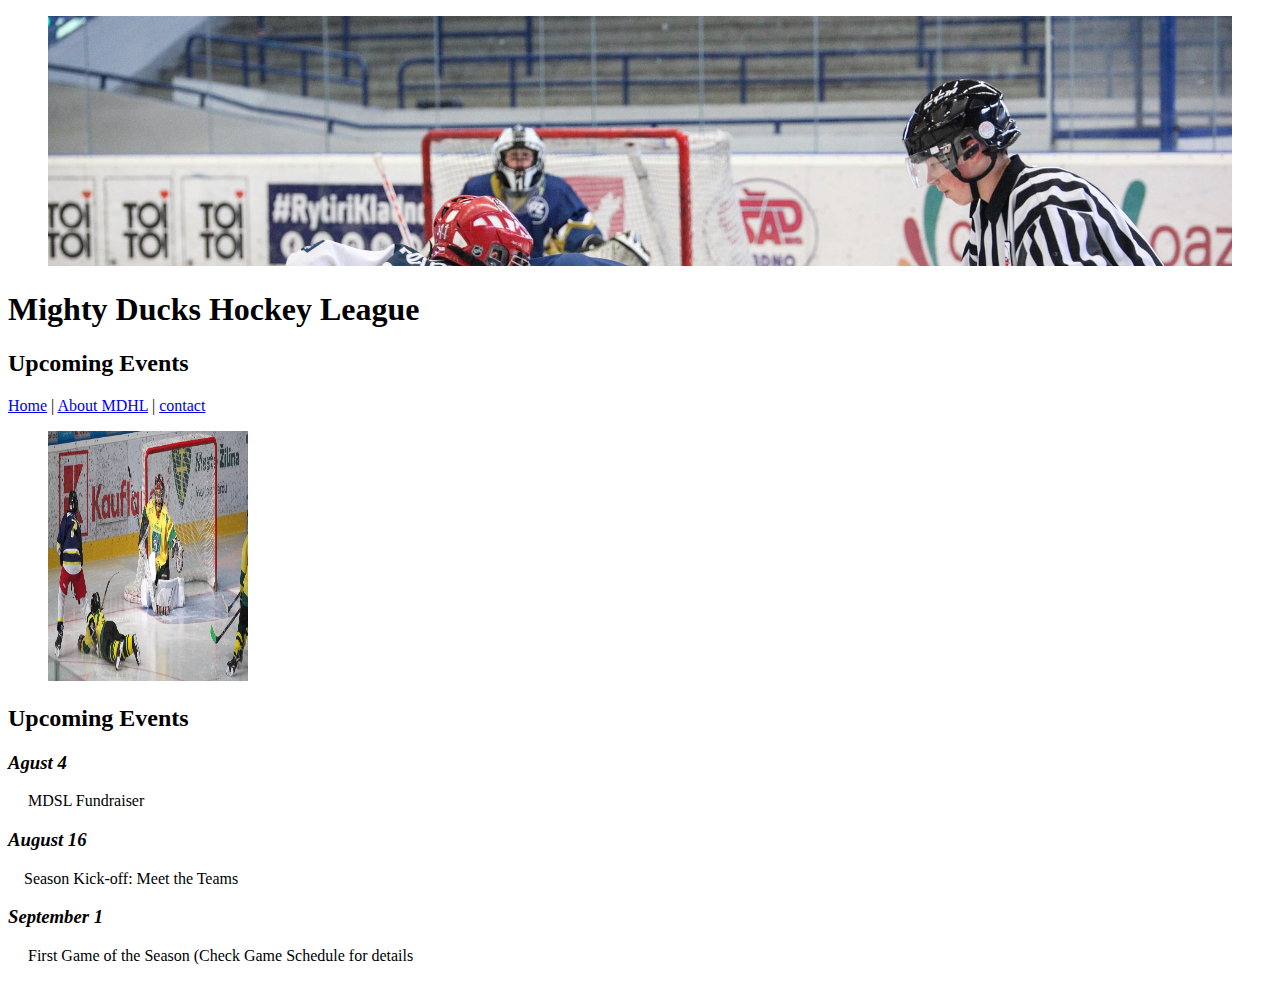
==== index.html @ 1ed39551 "files css" ====
<!DOCTYPE html>
<html lang="en">
  <head>
    <meta charset="UTF-8" />
    <meta http-equiv="X-UA-Compatible" content="IE=edge" />
    <meta name="viewport" content="width=device-width, initial-scale=1.0" />
    <title>Ducks Hockey League</title>
    <link
      rel="shortcut icon"
      href="./img/design1_image1.jpg"
      type="image/x-icon"
    />
    <link rel="stylesheet" href="./css/style1.css">
    <!--<link rel="stylesheet" href="./css/style2.css">-->
    <!--<link rel="stylesheet" href="./css/style3.css">-->
  </head>

  <body>
    <header>
      <figure>
        <img id="banner"
          src="./img/design1_image1.jpg"
          alt="Mighty Ducks Hockey League"
        />
      </figure>

      <h1>Mighty Ducks Hockey League</h1>
      <h2>Upcoming Events</h2>

    </header>
      <nav>
        <a href="./index.html">Home</a> |
        <a href="./about.html">About MDHL</a> |
        <a href="./contact.html">contact</a>
      </nav>
    <main>
      <section>
        <figure>
          <img src="./img/design1_image2.jpg" alt="imagen" width="200" height="250" />
        </figure>
        <h2>Upcoming Events</h2>
      </section>

      <article>
        <h3><i>Agust 4</i></h3>
        <p>&emsp; MDSL Fundraiser</p>
      </article>

      <article>
        <h3><i>August 16</i></h3>
        <p>&emsp;Season Kick-off: Meet the Teams</p>
      </article>

      <article>
        <h3><i>September 1</i></h3>
        <p>&emsp; First Game of the Season (Check Game Schedule for details</p>
      </article>
    </main>

    <footer></footer>
  </body>
</html>
---- css/style1.css ----
header{
    vertical-align:middle; 
    display:inline;
}

#banner{
    width: 100%;
    height: 250px;
    object-fit: cover; 
    object-position: -20% 0;
    
}
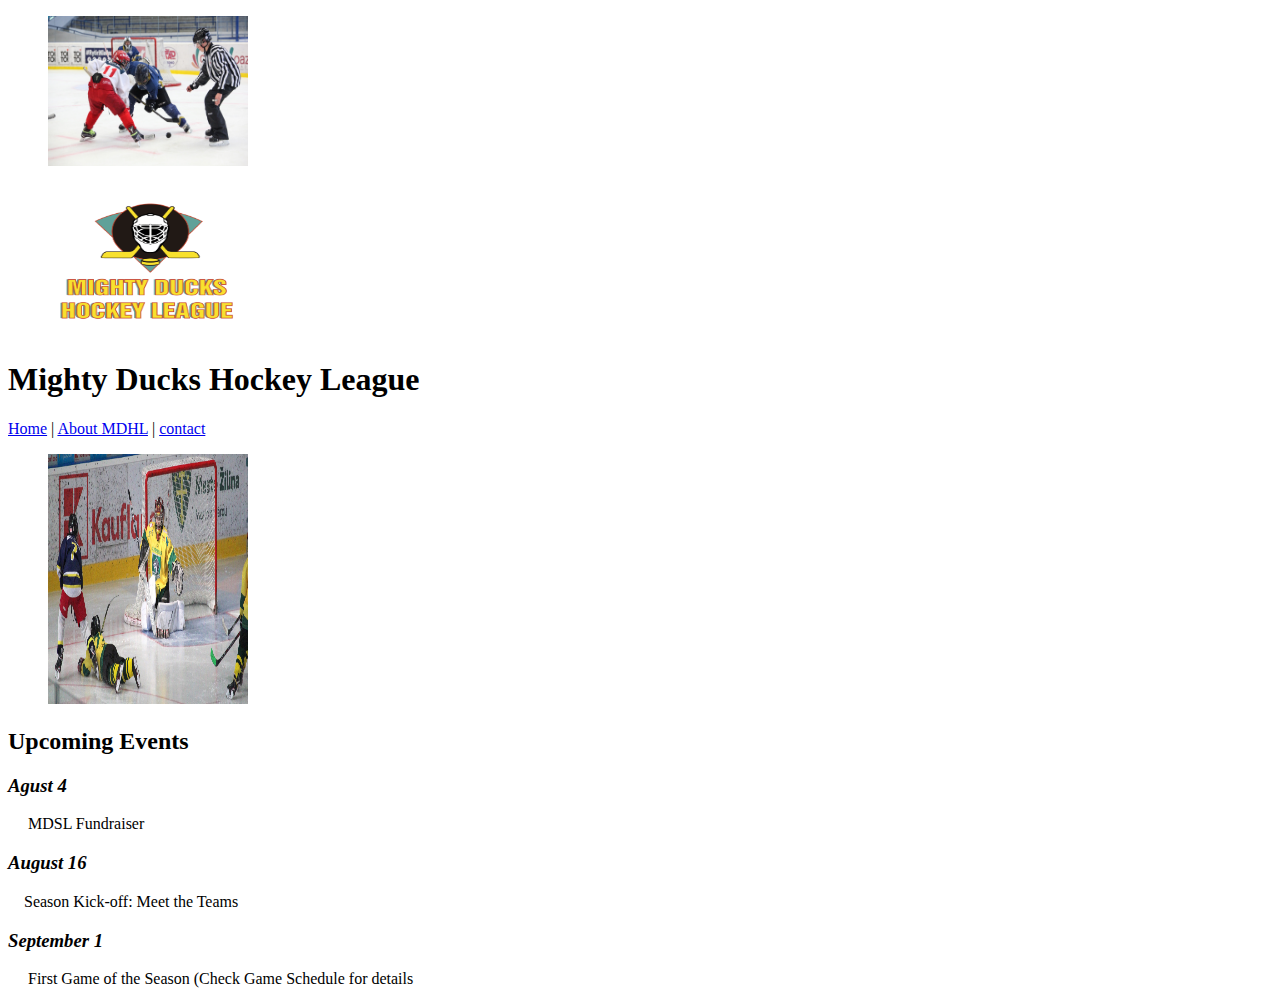
==== commit 6b527c7b: "correccion" ====
--- a/index.html
+++ b/index.html
@@ -7,32 +7,38 @@
     <title>Ducks Hockey League</title>
     <link
       rel="shortcut icon"
-      href="./img/design1_image1.jpg"
+      href="./img/LogoMightyducks01.png"
       type="image/x-icon"
     />
-    <link rel="stylesheet" href="./css/style1.css">
-    <!--<link rel="stylesheet" href="./css/style2.css">-->
-    <!--<link rel="stylesheet" href="./css/style3.css">-->
   </head>
 
   <body>
     <header>
       <figure>
-        <img id="banner"
+        <img
           src="./img/design1_image1.jpg"
           alt="Mighty Ducks Hockey League"
+          width="200"
+          height="150"
+        />
+      </figure>
+      <figure>
+        <img
+          src="./img/Logo-Mighty-ducks-01.png"
+          alt="Mighty Ducks Hockey League"
+          width="200"
+          height="150"
         />
       </figure>
 
       <h1>Mighty Ducks Hockey League</h1>
-      <h2>Upcoming Events</h2>
-
-    </header>
       <nav>
         <a href="./index.html">Home</a> |
         <a href="./about.html">About MDHL</a> |
         <a href="./contact.html">contact</a>
       </nav>
+    </header>
+
     <main>
       <section>
         <figure>
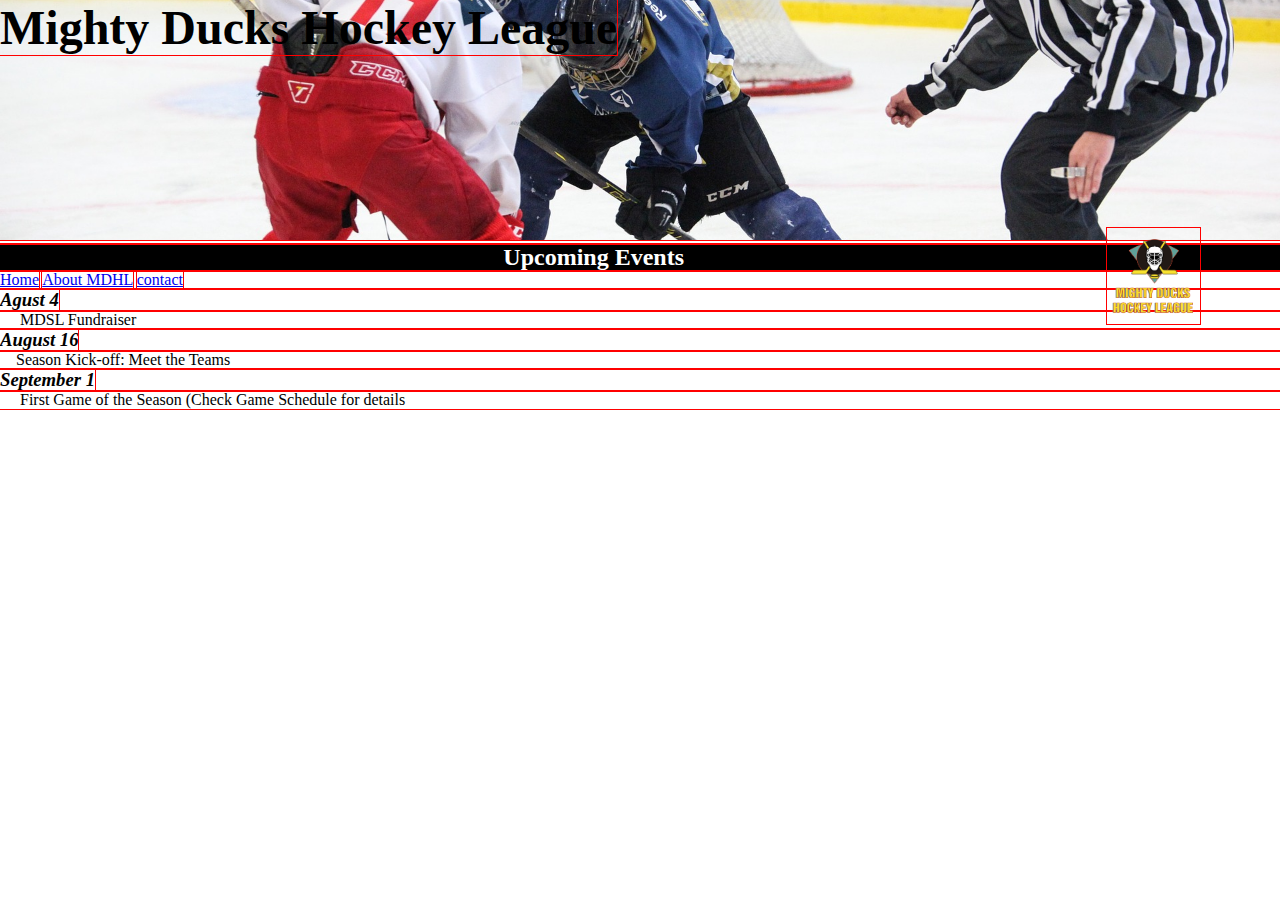
==== commit 6e266451: "progress" ====
--- a/index.html
+++ b/index.html
@@ -10,42 +10,41 @@
       href="./img/LogoMightyducks01.png"
       type="image/x-icon"
     />
+    <link rel="stylesheet" href="./css/style1.css">
+    <link rel="stylesheet" href="./css/style2.css">
+    <link rel="stylesheet" href="./css/style3.css">
   </head>
 
   <body>
     <header>
       <figure>
-        <img
+        <h1>Mighty Ducks Hockey League</h1>
+        <img id="banner"
           src="./img/design1_image1.jpg"
           alt="Mighty Ducks Hockey League"
-          width="200"
-          height="150"
         />
+        
       </figure>
+    </header>
+
+    <section>
       <figure>
-        <img
-          src="./img/Logo-Mighty-ducks-01.png"
-          alt="Mighty Ducks Hockey League"
-          width="200"
-          height="150"
-        />
+        <img id= "logo" src="./img/LogoMightyducks01.png" alt="logo"  />
       </figure>
+      <h2>Upcoming Events</h2>
+    </section>
 
-      <h1>Mighty Ducks Hockey League</h1>
+      
+
+
+
+    <main>
+      
       <nav>
-        <a href="./index.html">Home</a> |
-        <a href="./about.html">About MDHL</a> |
+        <a href="./index.html">Home</a> 
+        <a href="./about.html">About MDHL</a> 
         <a href="./contact.html">contact</a>
       </nav>
-    </header>
-
-    <main>
-      <section>
-        <figure>
-          <img src="./img/design1_image2.jpg" alt="imagen" width="200" height="250" />
-        </figure>
-        <h2>Upcoming Events</h2>
-      </section>
 
       <article>
         <h3><i>Agust 4</i></h3>
@@ -63,6 +62,6 @@
       </article>
     </main>
 
-    <footer></footer>
+ 
   </body>
 </html>
--- a/css/style1.css
+++ b/css/style1.css
@@ -0,0 +1,115 @@
+/*normalizar el documeno*/
+*{
+    font-family: "Comic Sans MS"; /**/
+    outline: 1px solid red; /* ver los margenes de los objetos*/
+    margin: 0;
+    padding: 0;
+    box-sizing: border-box;
+}
+/*banner*/
+figure{
+    position: relative;
+
+    
+}
+#banner{
+    width: 100%;
+    height: 15em;
+    object-fit: cover;
+}
+    
+h1{
+    position: absolute;
+    font-size: 3em;
+    text-align: left;
+    
+}
+
+/*logo*/
+h2{
+    background-color: black;
+    color: white;
+    text-align: center;
+}
+img#logo{
+    height: 6em;
+    float: right;
+    position:relative;
+    top: -1em;
+    left:-5em;
+
+ }
+
+ nav{
+    display: block;
+ }
+
+ h3{
+    font-weight: bold;
+ }
+
+/* #banner{
+    width: 100%;
+    height: 250px;
+    object-fit: cover; 
+    object-position: -10% 0;
+    
+    
+} */
+
+/* section{
+    background-color: black;
+    margin-left: 20%;
+    margin-right: 20%;
+}
+h2{
+    color: white;
+}
+img{
+    width: 30px; height: 37px; object-fit: cover; object-position: 100% 0;
+} */
+
+/* h2{
+    background-color: black;
+    color: white;
+    text-align: center;
+    padding: 5px;
+    position: absolute;
+    width: 100%;
+}
+
+figure{
+    position: relative;
+    text-align: right;
+}
+
+section{
+    position: relative;
+    text-align: right;
+}
+div{
+    position: relative;
+    text-align: right;
+}
+.logo
+{
+    width: 10em;
+    height: 10em;
+    object-fit: cover;
+} */
+
+/* 
+aside {
+    width: 30%;
+    height: 100%;
+    padding-left: 15px;
+    margin-left: 15px;
+    float: left;
+    font-style: italic;
+  }
+main{
+    padding-left: 35%;
+}
+p{
+    margin-left: 1em;
+} */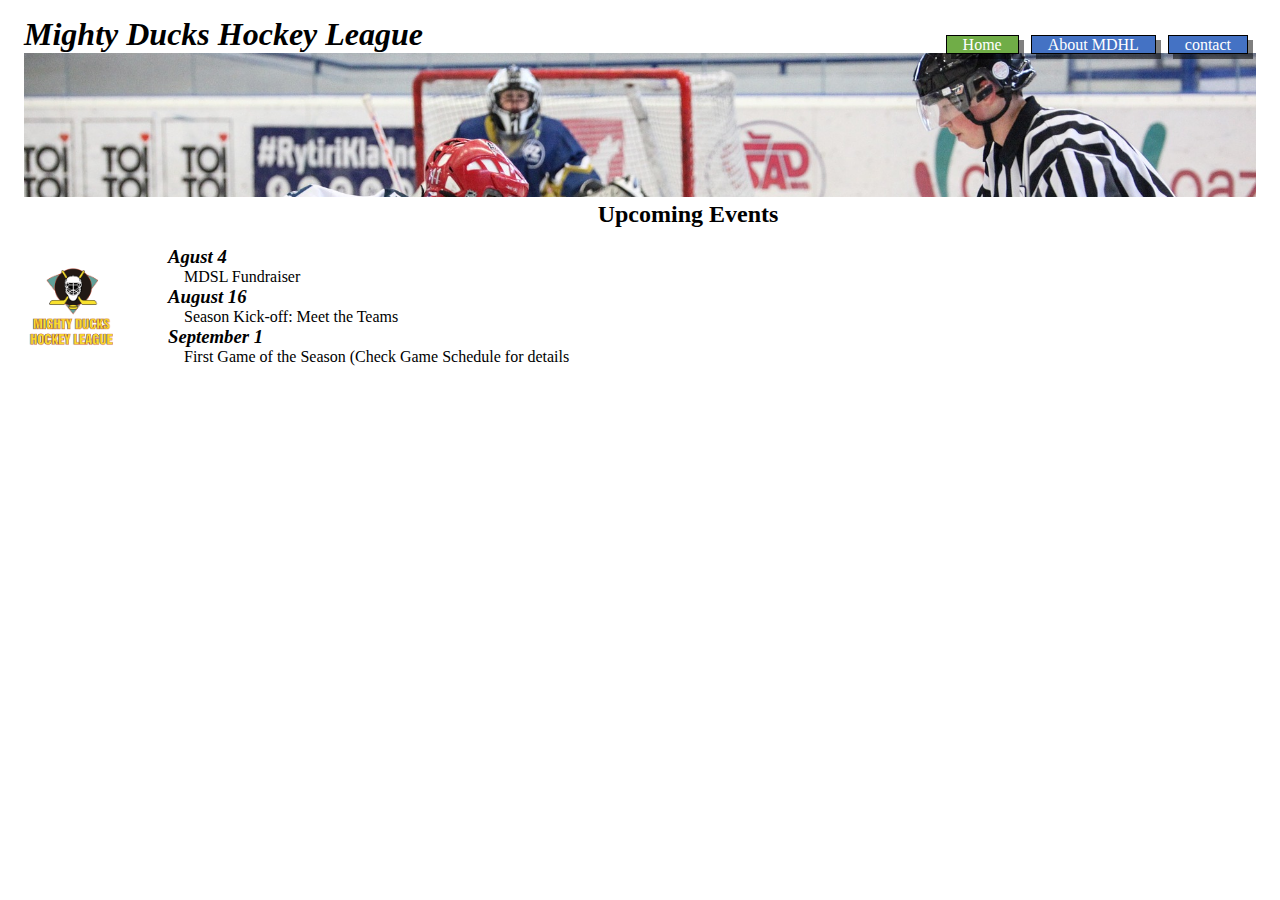
==== commit 80d4d5b3: "style 1 y 2" ====
--- a/index.html
+++ b/index.html
@@ -6,60 +6,68 @@
     <meta name="viewport" content="width=device-width, initial-scale=1.0" />
     <title>Ducks Hockey League</title>
     <link
+
       rel="shortcut icon"
       href="./img/LogoMightyducks01.png"
       type="image/x-icon"
     />
-    <link rel="stylesheet" href="./css/style1.css">
+    <!-- <link rel="stylesheet" href="./css/style1.css"> -->
     <link rel="stylesheet" href="./css/style2.css">
-    <link rel="stylesheet" href="./css/style3.css">
+    <!-- <link rel="stylesheet" href="./css/style3.css"> -->
   </head>
 
   <body>
     <header>
+      <h1>Mighty Ducks Hockey League</h1>
       <figure>
-        <h1>Mighty Ducks Hockey League</h1>
         <img id="banner"
           src="./img/design1_image1.jpg"
           alt="Mighty Ducks Hockey League"
         />
         
       </figure>
-    </header>
-
-    <section>
+<section>
       <figure>
         <img id= "logo" src="./img/LogoMightyducks01.png" alt="logo"  />
       </figure>
       <h2>Upcoming Events</h2>
     </section>
 
-      
-
-
+    </header>
 
     <main>
-      
+   <aside>
       <nav>
         <a href="./index.html">Home</a> 
         <a href="./about.html">About MDHL</a> 
         <a href="./contact.html">contact</a>
       </nav>
+    </aside>
+
+
+
+
+
+
+    
+    <div>
 
       <article>
         <h3><i>Agust 4</i></h3>
-        <p>&emsp; MDSL Fundraiser</p>
+        <p>MDSL Fundraiser</p>
       </article>
 
       <article>
         <h3><i>August 16</i></h3>
-        <p>&emsp;Season Kick-off: Meet the Teams</p>
+        <p>Season Kick-off: Meet the Teams</p>
       </article>
 
       <article>
         <h3><i>September 1</i></h3>
-        <p>&emsp; First Game of the Season (Check Game Schedule for details</p>
+        <p>First Game of the Season (Check Game Schedule for details</p>
       </article>
+    </div>
+      
     </main>
 
  
--- a/css/style1.css
+++ b/css/style1.css
@@ -1,115 +1,81 @@
-/*normalizar el documeno*/
+
 *{
+    /*normalizar el documeno*/
+    margin: 0px;
+    padding: 0px;
+    box-sizing: border-box;
+
     font-family: "Comic Sans MS"; /**/
-    outline: 1px solid red; /* ver los margenes de los objetos*/
-    margin: 0;
-    padding: 0;
-    box-sizing: border-box;
-}
-/*banner*/
-figure{
-    position: relative;
 
-    
-}
-#banner{
-    width: 100%;
-    height: 15em;
-    object-fit: cover;
-}
-    
-h1{
-    position: absolute;
-    font-size: 3em;
-    text-align: left;
+    /*Check element*/
+    /* outline: 1px solid red;  */
     
 }
 
+body{
+    margin: 10% 15%;
+}
+/*banner*/
+#banner{
+    width: 100%; 
+    height: 9em; 
+    object-fit:cover;
+    object-position: 0% 15%;
+    
+}
+header>h1{
+    position: fixed;
+    background-color: rgba(255, 255, 255, 0.4);
+    width: 70%;
+}
+
 /*logo*/
-h2{
-    background-color: black;
-    color: white;
-    text-align: center;
-}
-img#logo{
+
+#logo{
     height: 6em;
     float: right;
     position:relative;
     top: -1em;
-    left:-5em;
+    left:-3em;
 
  }
-
- nav{
-    display: block;
- }
-
- h3{
-    font-weight: bold;
- }
-
-/* #banner{
-    width: 100%;
-    height: 250px;
-    object-fit: cover; 
-    object-position: -10% 0;
-    
-    
-} */
-
-/* section{
-    background-color: black;
-    margin-left: 20%;
-    margin-right: 20%;
-}
-h2{
-    color: white;
-}
-img{
-    width: 30px; height: 37px; object-fit: cover; object-position: 100% 0;
-} */
-
-/* h2{
+ h2{
     background-color: black;
     color: white;
     text-align: center;
-    padding: 5px;
-    position: absolute;
-    width: 100%;
+    margin-bottom: 1em;
 }
 
-figure{
-    position: relative;
-    text-align: right;
+
+
+
+
+/*ASIDE*/
+aside{
+    float:left;
+    width: 25%;
+    
 }
 
-section{
-    position: relative;
-    text-align: right;
+nav>a{
+    display: block;
+    margin-bottom: 1.5em;
 }
+
+/*CONTENT*/
 div{
-    position: relative;
-    text-align: right;
+    width: 75%;
+    margin-left: 25%;
+    
 }
-.logo
-{
-    width: 10em;
-    height: 10em;
-    object-fit: cover;
-} */
 
-/* 
-aside {
-    width: 30%;
-    height: 100%;
-    padding-left: 15px;
-    margin-left: 15px;
-    float: left;
-    font-style: italic;
-  }
-main{
-    padding-left: 35%;
-}
-p{
+ div h3{
+    font-weight: bold;
+ } 
+ div p{
     margin-left: 1em;
-} */+ }
+
+
+
+
--- a/css/style2.css
+++ b/css/style2.css
@@ -0,0 +1,80 @@
+*{
+    /*normalizar el documeno*/
+    margin: 0px;
+    padding: 0px;
+    box-sizing: border-box;
+
+    font-family: "Comic Sans MS"; /**/
+
+    /*Check element*/
+    /* outline: 1px solid red;  */
+    
+}
+
+body{
+    margin: 1em 1.5em;
+}
+/*banner*/
+#banner{
+    width: 100%; 
+    height: 9em; 
+    object-fit:cover;
+    object-position: 0% 15%;
+    
+}
+body h1{
+    font-style: oblique;
+}
+
+h2 {
+    text-align: center;
+}
+
+/*MENU*/
+aside{
+    text-align: right;
+    position:relative;
+    top: -12em;
+ 
+}
+nav{
+    display: inline;
+    text-align: right;
+}
+nav>a{
+    border: 1px solid black;
+    box-shadow: 5px 5px 0px  rgba(0, 0, 0, 0.5);
+    padding-left: 1em;
+    padding-right: 1em;
+    margin-right: 0.5em;
+    background-color: #4472C4;
+    color: white;
+    text-decoration:none;
+}
+nav>a:first-of-type{
+    background-color: #70AD47;
+}
+/*logo*/
+
+#logo{
+    width: 6em;
+    float: left; 
+    position:relative; 
+    top: 3.5em;
+    left:0em;
+
+ }
+/*CONTENT*/
+div{
+    
+    width: 70%;
+    margin-left: 9em;
+    
+}
+
+ div h3{
+    font-weight: bold;
+ } 
+ div p{
+    margin-left: 1em;
+ }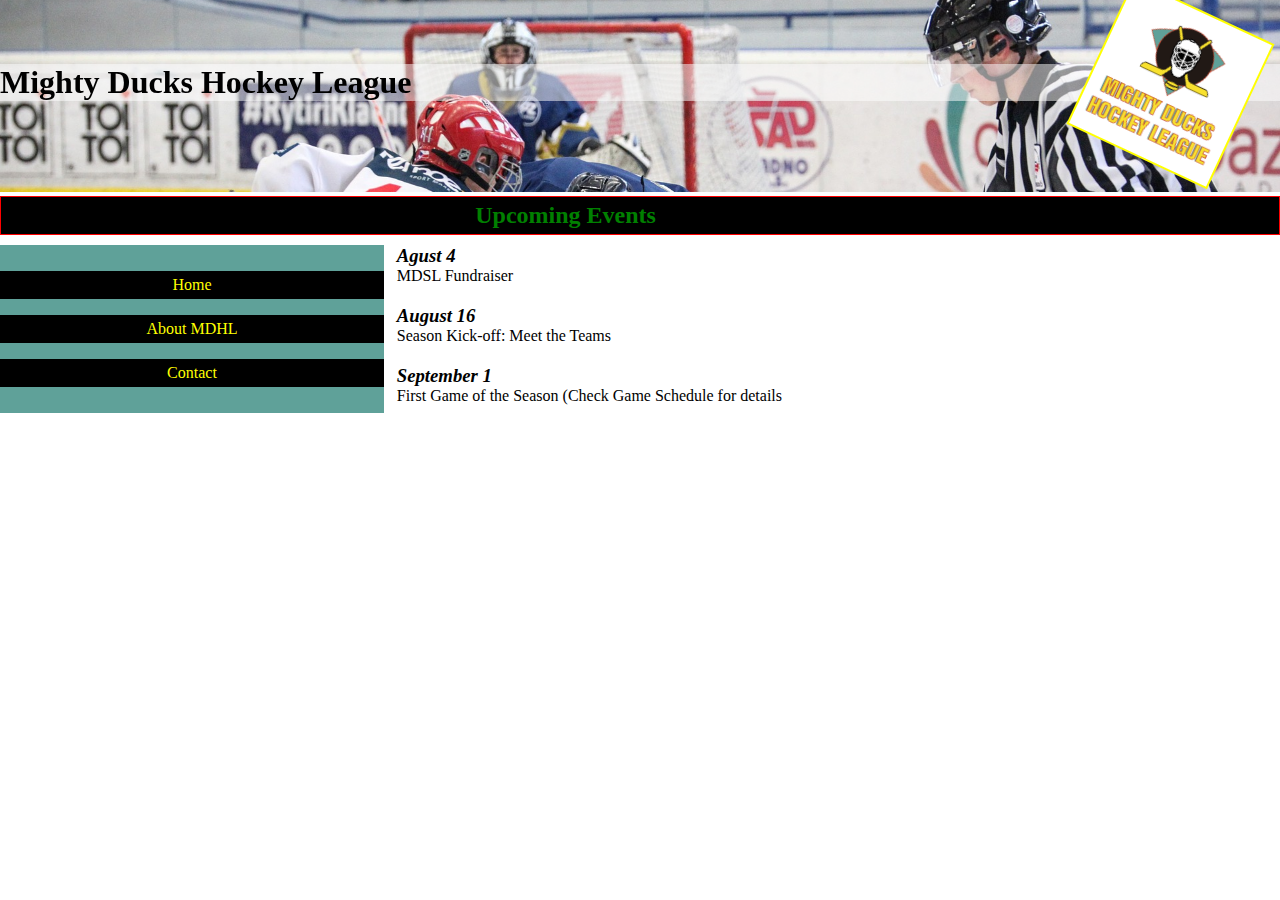
==== commit e9714ebc: "Style 3" ====
--- a/index.html
+++ b/index.html
@@ -12,8 +12,8 @@
       type="image/x-icon"
     />
     <!-- <link rel="stylesheet" href="./css/style1.css"> -->
-    <link rel="stylesheet" href="./css/style2.css">
-    <!-- <link rel="stylesheet" href="./css/style3.css"> -->
+    <!-- <link rel="stylesheet" href="./css/style2.css"> -->
+    <link rel="stylesheet" href="./css/style3.css">
   </head>
 
   <body>
@@ -40,7 +40,7 @@
       <nav>
         <a href="./index.html">Home</a> 
         <a href="./about.html">About MDHL</a> 
-        <a href="./contact.html">contact</a>
+        <a href="./contact.html">Contact</a>
       </nav>
     </aside>
 
--- a/css/style2.css
+++ b/css/style2.css
@@ -29,7 +29,9 @@
 h2 {
     text-align: center;
 }
-
+section{
+    border: 1px solid black;
+}
 /*MENU*/
 aside{
     text-align: right;
--- a/css/style3.css
+++ b/css/style3.css
@@ -0,0 +1,99 @@
+*{
+    /*normalizar el documeno*/
+    margin: 0px;
+    padding: 0px;
+    box-sizing: border-box;
+
+    font-family: "Comic Sans MS"; /**/
+
+    /*Check element*/
+    /* outline: 1px solid red; */
+    background-color: white;
+    
+}
+/*BANNER*/
+#banner{
+    width: 100%; 
+    height: 12em; 
+    object-fit:cover;
+    object-position: 0% 15%;
+    
+}
+header>h1{
+    position: fixed;
+    background-color: rgba(255, 255, 255, 0.5);
+    margin-right: 50%;
+    width: 100%;
+    text-align: left;
+    margin-top: 5%;
+}
+/*LOGO*/
+#logo{
+    height: 10em;
+    float: right;
+    position:relative;
+    top: -12em;
+    left:-2em;
+    rotate: 25deg;
+    border: 2px solid yellow;
+
+ }
+/*TITLE*/
+section h2{
+    text-align: center;
+    color:green;
+    background-color: black;
+    padding: 0.2em;
+    border: 1px solid red;
+}
+
+main{
+    display:inline;
+}
+
+/*MENU*/
+aside{
+    width:30%;
+    float:left;
+    
+}
+aside > nav{
+    /* transform: rotate(-90deg); */
+    /* display:inline; */
+    display: block
+    
+}
+nav {
+    
+    background:#5FA199;
+    padding: 10px 0px;
+    display: block
+    /* float: right; */
+    
+    /* top: 47%; */
+    /* left:-30%; */
+    /* text-align: left; */
+
+}
+nav>a{
+    padding: 5px;
+    margin: 1em 0em 1em 0em;
+    font-size: 1em;
+    color: yellow;
+    text-decoration: none;
+    background-color:black;
+    display: block;
+    text-align: center;
+        
+    
+    
+}
+
+div{
+    margin-left: 31%;    
+    margin-top: 10px;
+
+}
+div p{
+    margin-bottom: 20px;
+}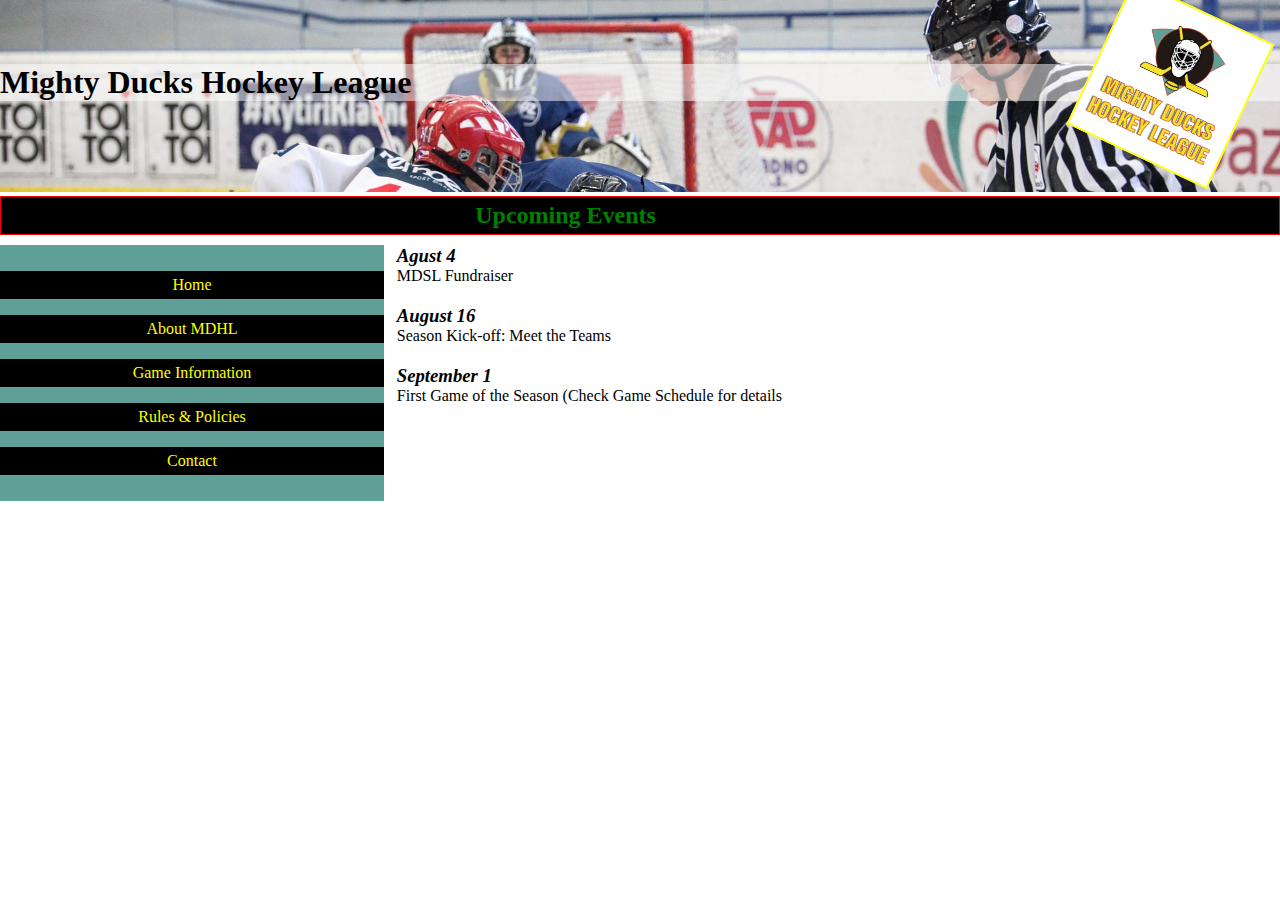
==== commit 4776767e: "tp3 contenido" ====
--- a/index.html
+++ b/index.html
@@ -6,70 +6,60 @@
     <meta name="viewport" content="width=device-width, initial-scale=1.0" />
     <title>Ducks Hockey League</title>
     <link
-
       rel="shortcut icon"
       href="./img/LogoMightyducks01.png"
       type="image/x-icon"
     />
     <!-- <link rel="stylesheet" href="./css/style1.css"> -->
     <!-- <link rel="stylesheet" href="./css/style2.css"> -->
-    <link rel="stylesheet" href="./css/style3.css">
+    <link rel="stylesheet" href="./css/style3.css" />
   </head>
 
   <body>
     <header>
       <h1>Mighty Ducks Hockey League</h1>
       <figure>
-        <img id="banner"
+        <img
+          id="banner"
           src="./img/design1_image1.jpg"
           alt="Mighty Ducks Hockey League"
         />
-        
       </figure>
-<section>
-      <figure>
-        <img id= "logo" src="./img/LogoMightyducks01.png" alt="logo"  />
-      </figure>
-      <h2>Upcoming Events</h2>
-    </section>
-
+      <section>
+        <figure>
+          <img id="logo" src="./img/LogoMightyducks01.png" alt="logo" />
+        </figure>
+        <h2>Upcoming Events</h2>
+      </section>
     </header>
 
     <main>
-   <aside>
-      <nav>
-        <a href="./index.html">Home</a> 
-        <a href="./about.html">About MDHL</a> 
-        <a href="./contact.html">Contact</a>
-      </nav>
-    </aside>
+      <aside>
+        <nav>
+          <a href="./index.html">Home</a>
+          <a href="./about.html">About MDHL</a>
+          <a href="./game.html">Game Information</a>
+          <a href="./rules.html">Rules &amp Policies </a>
+          <a href="./contact.html">Contact</a>
+        </nav>
+      </aside>
 
+      <div>
+        <article>
+          <h3><i>Agust 4</i></h3>
+          <p>MDSL Fundraiser</p>
+        </article>
 
+        <article>
+          <h3><i>August 16</i></h3>
+          <p>Season Kick-off: Meet the Teams</p>
+        </article>
 
-
-
-
-    
-    <div>
-
-      <article>
-        <h3><i>Agust 4</i></h3>
-        <p>MDSL Fundraiser</p>
-      </article>
-
-      <article>
-        <h3><i>August 16</i></h3>
-        <p>Season Kick-off: Meet the Teams</p>
-      </article>
-
-      <article>
-        <h3><i>September 1</i></h3>
-        <p>First Game of the Season (Check Game Schedule for details</p>
-      </article>
-    </div>
-      
+        <article>
+          <h3><i>September 1</i></h3>
+          <p>First Game of the Season (Check Game Schedule for details</p>
+        </article>
+      </div>
     </main>
-
- 
   </body>
 </html>
--- a/css/style1.css
+++ b/css/style1.css
@@ -1,81 +1,67 @@
+* {
+  /*normalizar el documeno*/
+  margin: 0px;
+  padding: 0px;
+  box-sizing: border-box;
 
-*{
-    /*normalizar el documeno*/
-    margin: 0px;
-    padding: 0px;
-    box-sizing: border-box;
+  font-family: 'Comic Sans MS'; /**/
 
-    font-family: "Comic Sans MS"; /**/
-
-    /*Check element*/
-    /* outline: 1px solid red;  */
-    
+  /*Check element*/
+  /* outline: 1px solid red;  */
 }
 
-body{
-    margin: 10% 15%;
+body {
+  margin: 10% 15%;
 }
 /*banner*/
-#banner{
-    width: 100%; 
-    height: 9em; 
-    object-fit:cover;
-    object-position: 0% 15%;
-    
+#banner {
+  width: 100%;
+  height: 9em;
+  object-fit: cover;
+  object-position: 0% 15%;
 }
-header>h1{
-    position: fixed;
-    background-color: rgba(255, 255, 255, 0.4);
-    width: 70%;
+header > h1 {
+  position: fixed;
+  background-color: rgba(255, 255, 255, 0.4);
+  width: 70%;
 }
 
 /*logo*/
 
-#logo{
-    height: 6em;
-    float: right;
-    position:relative;
-    top: -1em;
-    left:-3em;
-
- }
- h2{
-    background-color: black;
-    color: white;
-    text-align: center;
-    margin-bottom: 1em;
+#logo {
+  height: 6em;
+  float: right;
+  position: relative;
+  top: -1em;
+  left: -3em;
+}
+h2 {
+  background-color: black;
+  color: white;
+  text-align: center;
+  margin-bottom: 1em;
 }
 
-
-
-
-
 /*ASIDE*/
-aside{
-    float:left;
-    width: 25%;
-    
+aside {
+  float: left;
+  width: 25%;
 }
 
-nav>a{
-    display: block;
-    margin-bottom: 1.5em;
+nav > a {
+  display: block;
+  margin-bottom: 1.5em;
 }
 
 /*CONTENT*/
-div{
-    width: 75%;
-    margin-left: 25%;
-    
+div {
+  width: 75%;
+  margin-left: 25%;
 }
 
- div h3{
-    font-weight: bold;
- } 
- div p{
-    margin-left: 1em;
- }
-
-
-
-
+div h3 {
+  font-weight: bold;
+}
+div p {
+  margin-left: 1em;
+}
--- a/css/style2.css
+++ b/css/style2.css
@@ -1,82 +1,76 @@
-*{
-    /*normalizar el documeno*/
-    margin: 0px;
-    padding: 0px;
-    box-sizing: border-box;
-
-    font-family: "Comic Sans MS"; /**/
-
-    /*Check element*/
-    /* outline: 1px solid red;  */
-    
-}
-
-body{
-    margin: 1em 1.5em;
-}
-/*banner*/
-#banner{
-    width: 100%; 
-    height: 9em; 
-    object-fit:cover;
-    object-position: 0% 15%;
-    
-}
-body h1{
-    font-style: oblique;
-}
-
-h2 {
-    text-align: center;
-}
-section{
-    border: 1px solid black;
-}
-/*MENU*/
-aside{
-    text-align: right;
-    position:relative;
-    top: -12em;
- 
-}
-nav{
-    display: inline;
-    text-align: right;
-}
-nav>a{
-    border: 1px solid black;
-    box-shadow: 5px 5px 0px  rgba(0, 0, 0, 0.5);
-    padding-left: 1em;
-    padding-right: 1em;
-    margin-right: 0.5em;
-    background-color: #4472C4;
-    color: white;
-    text-decoration:none;
-}
-nav>a:first-of-type{
-    background-color: #70AD47;
-}
-/*logo*/
-
-#logo{
-    width: 6em;
-    float: left; 
-    position:relative; 
-    top: 3.5em;
-    left:0em;
-
- }
-/*CONTENT*/
-div{
-    
-    width: 70%;
-    margin-left: 9em;
-    
-}
-
- div h3{
-    font-weight: bold;
- } 
- div p{
-    margin-left: 1em;
- }+* {
+  /*normalizar el documeno*/
+  margin: 0px;
+  padding: 0px;
+  box-sizing: border-box;
+
+  font-family: 'Comic Sans MS'; /**/
+
+  /*Check element*/
+  /* outline: 1px solid red;  */
+}
+
+body {
+  margin: 1em 1.5em;
+}
+/*banner*/
+#banner {
+  width: 100%;
+  height: 9em;
+  object-fit: cover;
+  object-position: 0% 15%;
+}
+body h1 {
+  font-style: oblique;
+}
+
+h2 {
+  text-align: center;
+}
+section {
+  border: 1px solid black;
+}
+/*MENU*/
+aside {
+  text-align: right;
+  position: relative;
+  top: -12em;
+}
+nav {
+  display: inline;
+  text-align: right;
+}
+nav > a {
+  border: 1px solid black;
+  box-shadow: 5px 5px 0px rgba(0, 0, 0, 0.5);
+  padding-left: 1em;
+  padding-right: 1em;
+  margin-right: 0.5em;
+  background-color: #4472c4;
+  color: white;
+  text-decoration: none;
+}
+nav > a:first-of-type {
+  background-color: #70ad47;
+}
+/*logo*/
+
+#logo {
+  width: 6em;
+  float: left;
+  position: relative;
+  top: 3.5em;
+  left: 0em;
+}
+/*CONTENT*/
+div {
+  width: 70%;
+  margin-left: 9em;
+}
+
+div h3 {
+  font-weight: bold;
+}
+div p {
+  margin-left: 1em;
+}
--- a/css/style3.css
+++ b/css/style3.css
@@ -1,99 +1,98 @@
-*{
-    /*normalizar el documeno*/
-    margin: 0px;
-    padding: 0px;
-    box-sizing: border-box;
-
-    font-family: "Comic Sans MS"; /**/
-
-    /*Check element*/
-    /* outline: 1px solid red; */
-    background-color: white;
-    
-}
-/*BANNER*/
-#banner{
-    width: 100%; 
-    height: 12em; 
-    object-fit:cover;
-    object-position: 0% 15%;
-    
-}
-header>h1{
-    position: fixed;
-    background-color: rgba(255, 255, 255, 0.5);
-    margin-right: 50%;
-    width: 100%;
-    text-align: left;
-    margin-top: 5%;
-}
-/*LOGO*/
-#logo{
-    height: 10em;
-    float: right;
-    position:relative;
-    top: -12em;
-    left:-2em;
-    rotate: 25deg;
-    border: 2px solid yellow;
-
- }
-/*TITLE*/
-section h2{
-    text-align: center;
-    color:green;
-    background-color: black;
-    padding: 0.2em;
-    border: 1px solid red;
-}
-
-main{
-    display:inline;
-}
-
-/*MENU*/
-aside{
-    width:30%;
-    float:left;
-    
-}
-aside > nav{
-    /* transform: rotate(-90deg); */
-    /* display:inline; */
-    display: block
-    
-}
-nav {
-    
-    background:#5FA199;
-    padding: 10px 0px;
-    display: block
-    /* float: right; */
-    
-    /* top: 47%; */
-    /* left:-30%; */
-    /* text-align: left; */
-
-}
-nav>a{
-    padding: 5px;
-    margin: 1em 0em 1em 0em;
-    font-size: 1em;
-    color: yellow;
-    text-decoration: none;
-    background-color:black;
-    display: block;
-    text-align: center;
-        
-    
-    
-}
-
-div{
-    margin-left: 31%;    
-    margin-top: 10px;
-
-}
-div p{
-    margin-bottom: 20px;
+* {
+  /*normalizacion del documeno*/
+  margin: 0px;
+  padding: 0px;
+  box-sizing: border-box;
+
+  font-family: 'Comic Sans MS'; /**/
+
+  /*Check element*/
+  /* outline: 1px solid red; */
+  background-color: white;
+}
+
+
+/* table, th, td{
+  border:1px solid black;
+} */
+
+/*BANNER*/
+#banner {
+  width: 100%;
+  height: 12em;
+  object-fit: cover;
+  object-position: 0% 15%;
+}
+header > h1 {
+  position: absolute;
+  background-color: rgba(255, 255, 255, 0.5);
+  margin-right: 50%;
+  width: 100%;
+  text-align: left;
+  margin-top: 5%;
+}
+/*LOGO*/
+#logo {
+  height: 10em;
+  float: right;
+  position: relative;
+  top: -12em;
+  left: -2em;
+  rotate: 25deg;
+  border: 2px solid yellow;
+  
+}
+/*TITLE*/
+section h2 {
+  text-align: center;
+  color: green;
+  background-color: black;
+  padding: 0.2em;
+  border: 1px solid red;
+}
+
+main {
+  display: inline;
+}
+
+/*MENU*/
+aside {
+  width: 30%;
+  float: left;
+}
+aside > nav {
+  /* transform: rotate(-90deg); */
+  /* display:inline; */
+  display: block;
+}
+nav {
+  background: #5fa199;
+  padding: 10px 0px;
+  display: block;
+  /* float: right; */
+
+  /* top: 47%; */
+  /* left:-30%; */
+  /* text-align: left; */
+}
+nav > a {
+  padding: 5px;
+  margin: 1em 0em 1em 0em;
+  font-size: 1em;
+  color: yellow;
+  text-decoration: none;
+  background-color: black;
+  display: block;
+  text-align: center;
+}
+
+div {
+  margin-left: 31%;
+  margin-top: 10px;
+}
+div p {
+  margin-bottom: 20px;
+}
+li{
+  margin-left: 10%;
 }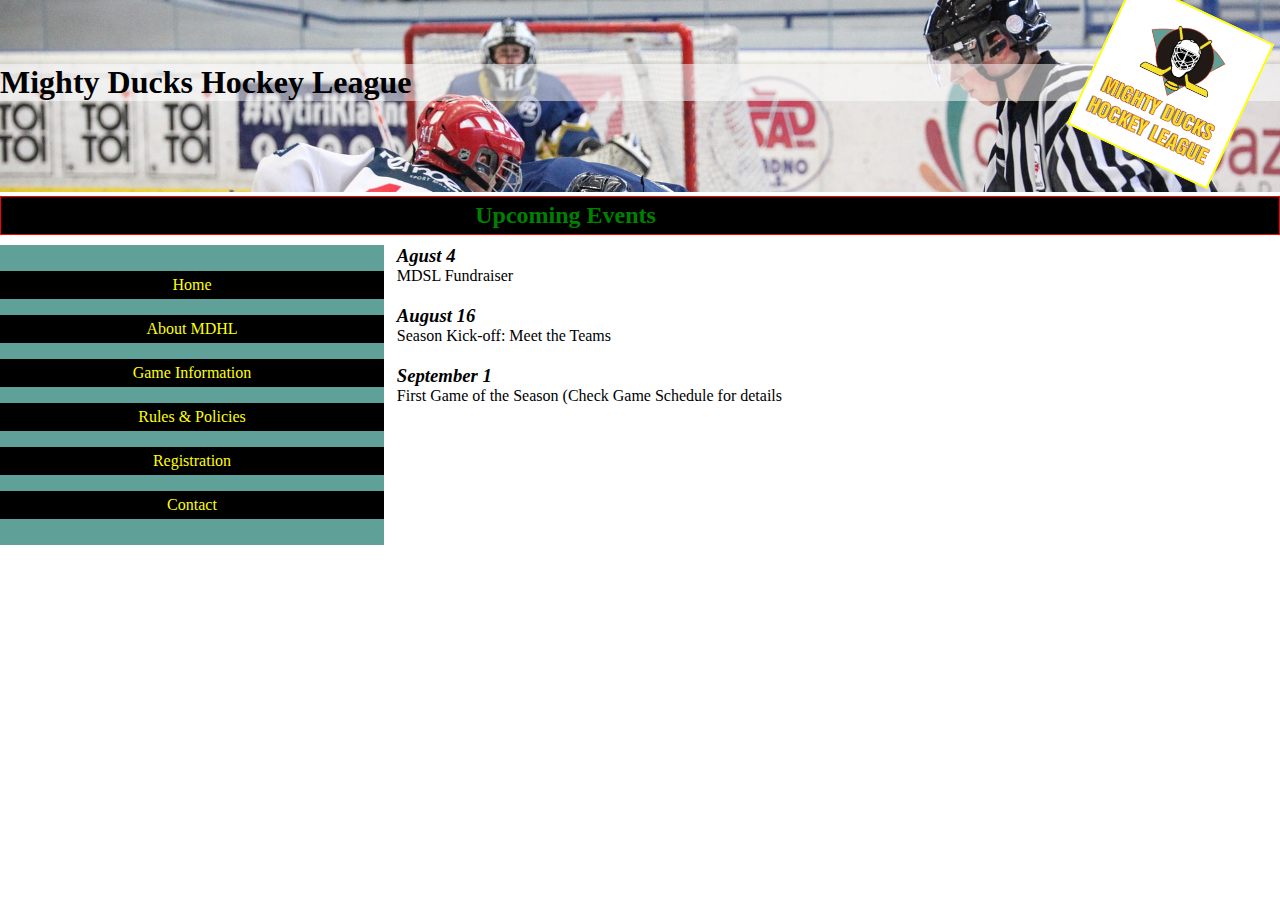
==== commit e1adeca2: "adding registration.html to menu" ====
--- a/index.html
+++ b/index.html
@@ -40,6 +40,7 @@
           <a href="./about.html">About MDHL</a>
           <a href="./game.html">Game Information</a>
           <a href="./rules.html">Rules &amp Policies </a>
+          <a href="./registration.html">Registration </a>
           <a href="./contact.html">Contact</a>
         </nav>
       </aside>
--- a/css/style3.css
+++ b/css/style3.css
@@ -10,7 +10,6 @@
   /* outline: 1px solid red; */
   background-color: white;
 }
-
 
 /* table, th, td{
   border:1px solid black;
@@ -40,7 +39,6 @@
   left: -2em;
   rotate: 25deg;
   border: 2px solid yellow;
-  
 }
 /*TITLE*/
 section h2 {
@@ -93,6 +91,6 @@
 div p {
   margin-bottom: 20px;
 }
-li{
+li {
   margin-left: 10%;
-}+}
